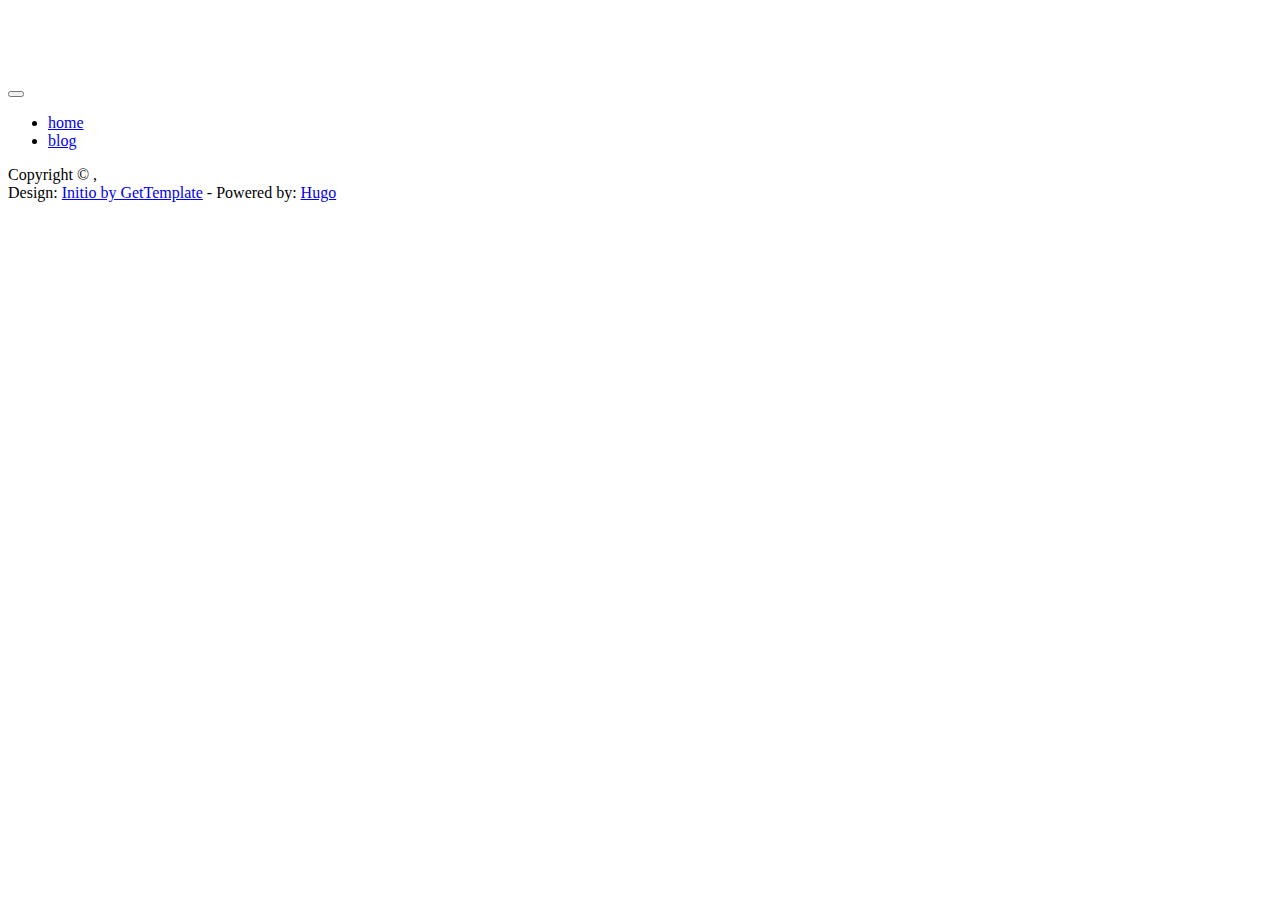
==== public/index.html @ f847e850 "initial commit" ====
<!DOCTYPE html>
<html lang="en">
<head>
	<meta name="generator" content="Hugo 0.35" />
	<meta charset="utf-8">
	<meta name="viewport"    content="width=device-width, initial-scale=1.0">
	<meta name="description" content="">
	<meta name="author"      content="Sergey Pozhilov (GetTemplate.com)">

	<title>My New Hugo Site</title>

	<link rel="shortcut icon" href="http://example.org/">

	
	<link href="https://netdna.bootstrapcdn.com/bootstrap/3.0.0/css/bootstrap.no-icons.min.css" rel="stylesheet">
	
	<link href="https://netdna.bootstrapcdn.com/font-awesome/4.0.3/css/font-awesome.css" rel="stylesheet">
	
	<link rel="stylesheet" href="https://fonts.googleapis.com/css?family=Alice|Open+Sans:400,300,700">
	
	<link rel="stylesheet" href="http://example.org/css/styles.css">

	

    
        <script type="text/javascript" src="//platform-api.sharethis.com/js/sharethis.js#property=&product=inline-share-buttons"></script>
    

</head>
<body class="home">

<header id="header">
	<div id="head" class="parallax" parallax-speed="2">
		<h1 id="logo" class="text-center">
			<img class="img-circle" src="http://example.org/images/guy.jpg" alt="">
			<span class="title"></span>
			<span class="tagline"><br>
				<a href=""></a>
            </span>
		</h1>
	</div>

    <nav class="navbar navbar-default navbar-sticky">
    <div class="container-fluid">

        <div class="navbar-header">
            <button type="button" class="navbar-toggle" data-toggle="collapse" data-target="#bs-example-navbar-collapse-1" aria-expanded="true">
                <span class="sr-only">Toggle navigation</span>
                <span class="icon-bar"></span>
                <span class="icon-bar"></span>
                <span class="icon-bar"></span>
            </button>
        </div>

        <div class="navbar-collapse collapse" id="bs-example-navbar-collapse-1">

            <ul class="nav navbar-nav">
                
                <li>
                    <a href="/">home</a>
                </li>
                
                <li>
                    <a href="/post/">blog</a>
                </li>
                
                
            </ul>

        </div>
    </div>
</nav>


</header>

<main id="main">

	<div class="container">

        

        

        

        

        

	</div>	

</main>

<footer id="footer">
	<div class="container">
		<div class="row">
			

			

			

			

		</div> 
	</div>
</footer>

<footer id="underfooter">
	<div class="container">
		<div class="row">

			<div class="col-md-6 widget">
				<div class="widget-body">
					<p></p>
				</div>
			</div>

			<div class="col-md-6 widget">
				<div class="widget-body">
					<p class="text-right">
						Copyright &copy; , <br>
						Design: <a href="http://www.gettemplate.com" rel="designer">Initio by GetTemplate</a> - 
                        Powered by: <a href="https://gohugo.io/" rel="poweredby">Hugo</a>
                    </p>
				</div>
			</div>

		</div> 
	</div>
</footer>




<script src="https://ajax.googleapis.com/ajax/libs/jquery/1.10.2/jquery.min.js"></script>
<script src="https://netdna.bootstrapcdn.com/bootstrap/3.0.0/js/bootstrap.min.js"></script>
<script src="http://example.org/js/template.js"></script>
<script id="dsq-count-scr" src="///count.js" async></script>
<script>
  (function(i,s,o,g,r,a,m){i['GoogleAnalyticsObject']=r;i[r]=i[r]||function(){
  (i[r].q=i[r].q||[]).push(arguments)},i[r].l=1*new Date();a=s.createElement(o),
  m=s.getElementsByTagName(o)[0];a.async=1;a.src=g;m.parentNode.insertBefore(a,m)
  })(window,document,'script','https://www.google-analytics.com/analytics.js','ga');

  ga('create', '', 'auto');
  ga('send', 'pageview');
</script>

</body>
</html>
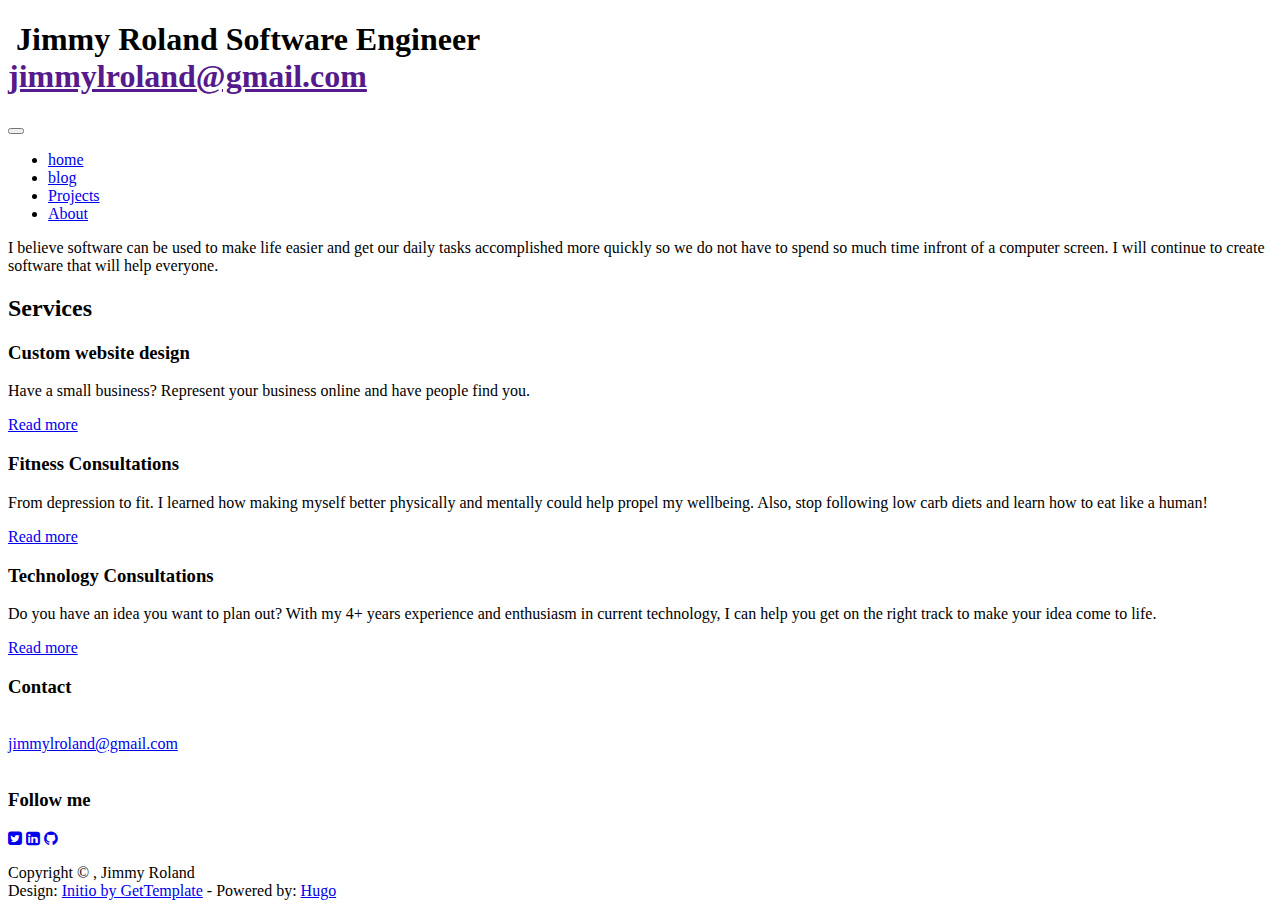
==== commit 74484a2c: "Merge branch 'dev'" ====
--- a/public/index.html
+++ b/public/index.html
@@ -7,9 +7,9 @@
 	<meta name="description" content="">
 	<meta name="author"      content="Sergey Pozhilov (GetTemplate.com)">
 
-	<title>My New Hugo Site</title>
-
-	<link rel="shortcut icon" href="http://example.org/">
+	<title>Jimmy Roland</title>
+
+	<link rel="shortcut icon" href="https://jimmyroland.com/">
 
 	
 	<link href="https://netdna.bootstrapcdn.com/bootstrap/3.0.0/css/bootstrap.no-icons.min.css" rel="stylesheet">
@@ -18,7 +18,7 @@
 	
 	<link rel="stylesheet" href="https://fonts.googleapis.com/css?family=Alice|Open+Sans:400,300,700">
 	
-	<link rel="stylesheet" href="http://example.org/css/styles.css">
+	<link rel="stylesheet" href="https://jimmyroland.com/css/styles.css">
 
 	
 
@@ -32,10 +32,10 @@
 <header id="header">
 	<div id="head" class="parallax" parallax-speed="2">
 		<h1 id="logo" class="text-center">
-			<img class="img-circle" src="http://example.org/images/guy.jpg" alt="">
-			<span class="title"></span>
-			<span class="tagline"><br>
-				<a href=""></a>
+			<img class="img-circle" src="https://jimmyroland.com/images/jimmy_headshot.jpg" alt="">
+			<span class="title">Jimmy Roland</span>
+			<span class="tagline">Software Engineer<br>
+				<a href="">jimmylroland@gmail.com</a>
             </span>
 		</h1>
 	</div>
@@ -61,7 +61,15 @@
                 </li>
                 
                 <li>
-                    <a href="/post/">blog</a>
+                    <a href="https://blog.jimmyroland.com">blog</a>
+                </li>
+                
+                <li>
+                    <a href="/projects/">Projects</a>
+                </li>
+                
+                <li>
+                    <a href="/about/">About</a>
                 </li>
                 
                 
@@ -79,6 +87,52 @@
 	<div class="container">
 
         
+            <div class="row section topspace">
+    <div class="col-md-12">
+        <p class="lead text-center text-muted">
+I believe software can be used to make life easier and get our daily tasks accomplished more quickly so we do not have to spend so much time infront of a computer screen.
+
+I will continue to create software that will help everyone.
+        </p>
+    </div>
+</div> 
+
+        
+
+        
+            <div class="row section featured topspace">
+
+    <h2 class="section-title"><span>Services</span></h2>
+
+    <div class="">
+        
+            <div class="col-sm-6 col-md-3">
+                <h3 class="text-center">Custom website design</h3>
+                <p><p>Have a small business? Represent your business online and have people find you.</p>
+
+<p></p></p>
+                <p class="text-center"><a href="https://jimmyroland.com/service/websitedesign/" class="btn btn-action">Read more</a></p>
+            </div>
+        
+            <div class="col-sm-6 col-md-3">
+                <h3 class="text-center">Fitness Consultations</h3>
+                <p><p>From depression to fit. I learned how making myself better physically and mentally could help propel my wellbeing. Also, stop following low carb diets and learn how to eat like a human!</p>
+
+<p></p></p>
+                <p class="text-center"><a href="https://jimmyroland.com/service/fitnessconsult/" class="btn btn-action">Read more</a></p>
+            </div>
+        
+            <div class="col-sm-6 col-md-3">
+                <h3 class="text-center">Technology Consultations</h3>
+                <p><p>Do you have an idea you want to plan out? With my 4+ years experience and enthusiasm in current technology, I can help you get on the right track to make your idea come to life.</p>
+
+<p></p></p>
+                <p class="text-center"><a href="https://jimmyroland.com/service/techconsult/" class="btn btn-action">Read more</a></p>
+            </div>
+        
+    </div>
+
+</div> 
 
         
 
@@ -96,7 +150,41 @@
 	<div class="container">
 		<div class="row">
 			
-
+			<div class="col-md-3 widget">
+				<h3 class="widget-title">Contact</h3>
+				<div class="widget-body">
+					<p><br>
+						<a href="mailto:jimmylroland@gmail.com">jimmylroland@gmail.com</a><br>
+						<br>
+						
+					</p>
+				</div>
+			</div>
+			
+
+			
+			<div class="col-md-3 widget">
+				<h3 class="widget-title">Follow me</h3>
+				<div class="widget-body">
+					<p class="follow-me-icons">
+                        
+                            
+                                <a href="https://twitter.com/includejimmy" target="_blank"><i class="fa fa-twitter-square fa-2"></i></a>
+                            
+                        
+                            
+                                <a href="https://www.linkedin.com/in/jimmyroland" target="_blank"><i class="fa fa-linkedin-square fa-2"></i></a>
+                            
+                        
+                            
+                                <a href="https://github.com/rukamir" target="_blank"><i class="fa fa-github fa-2"></i></a>
+                            
+                        
+                            
+                        
+					</p>
+				</div>
+			</div>
 			
 
 			
@@ -120,7 +208,7 @@
 			<div class="col-md-6 widget">
 				<div class="widget-body">
 					<p class="text-right">
-						Copyright &copy; , <br>
+						Copyright &copy; , Jimmy Roland<br>
 						Design: <a href="http://www.gettemplate.com" rel="designer">Initio by GetTemplate</a> - 
                         Powered by: <a href="https://gohugo.io/" rel="poweredby">Hugo</a>
                     </p>
@@ -136,7 +224,7 @@
 
 <script src="https://ajax.googleapis.com/ajax/libs/jquery/1.10.2/jquery.min.js"></script>
 <script src="https://netdna.bootstrapcdn.com/bootstrap/3.0.0/js/bootstrap.min.js"></script>
-<script src="http://example.org/js/template.js"></script>
+<script src="https://jimmyroland.com/js/template.js"></script>
 <script id="dsq-count-scr" src="///count.js" async></script>
 <script>
   (function(i,s,o,g,r,a,m){i['GoogleAnalyticsObject']=r;i[r]=i[r]||function(){
@@ -144,7 +232,7 @@
   m=s.getElementsByTagName(o)[0];a.async=1;a.src=g;m.parentNode.insertBefore(a,m)
   })(window,document,'script','https://www.google-analytics.com/analytics.js','ga');
 
-  ga('create', '', 'auto');
+  ga('create', 'UA-113898347-1', 'auto');
   ga('send', 'pageview');
 </script>
 
